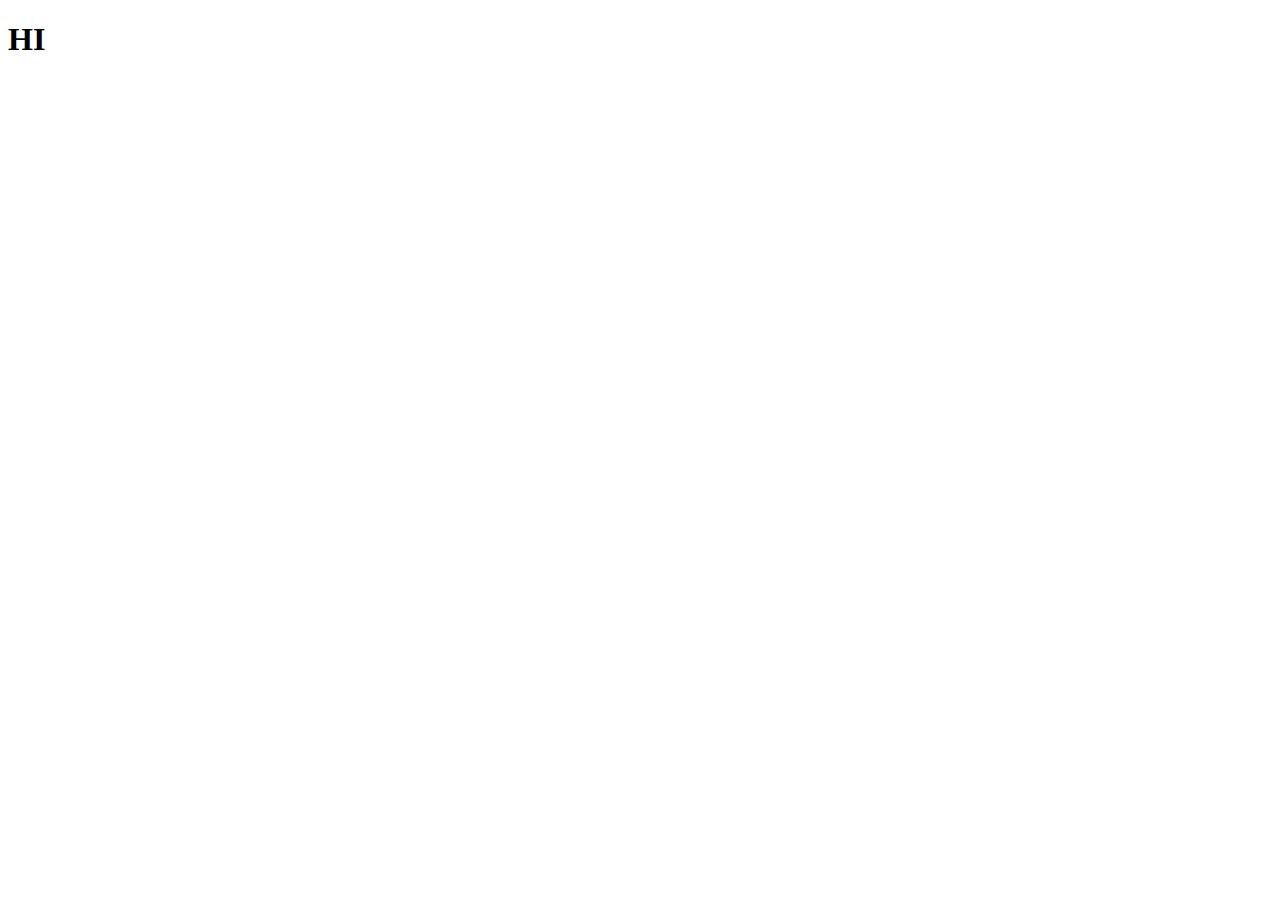
==== index.html @ e0da4636 "feat: login, join" ====
<!DOCTYPE html>
<html lang="en">
  <head>
    <meta charset="UTF-8" />
    <meta name="viewport" content="width=device-width, initial-scale=1.0" />
    <title>Document</title>
  </head>
  <body>
    <h1>HI</h1>
  </body>
</html>
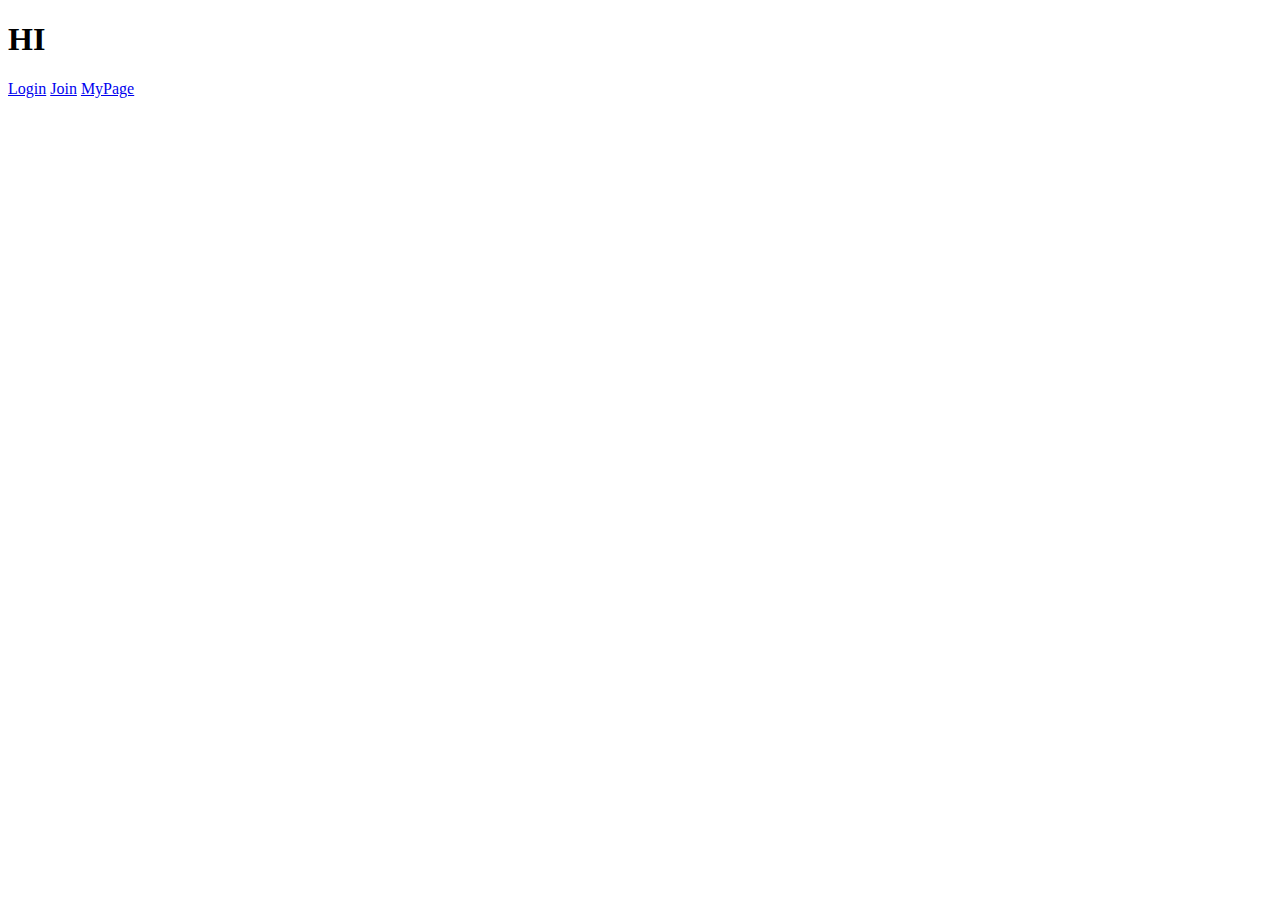
==== commit 6e92913b: "feat: add myPage" ====
--- a/index.html
+++ b/index.html
@@ -7,5 +7,8 @@
   </head>
   <body>
     <h1>HI</h1>
+    <a href="login.html">Login</a>
+    <a href="join.html">Join</a>
+    <a href="myPage.html">MyPage</a>
   </body>
 </html>
